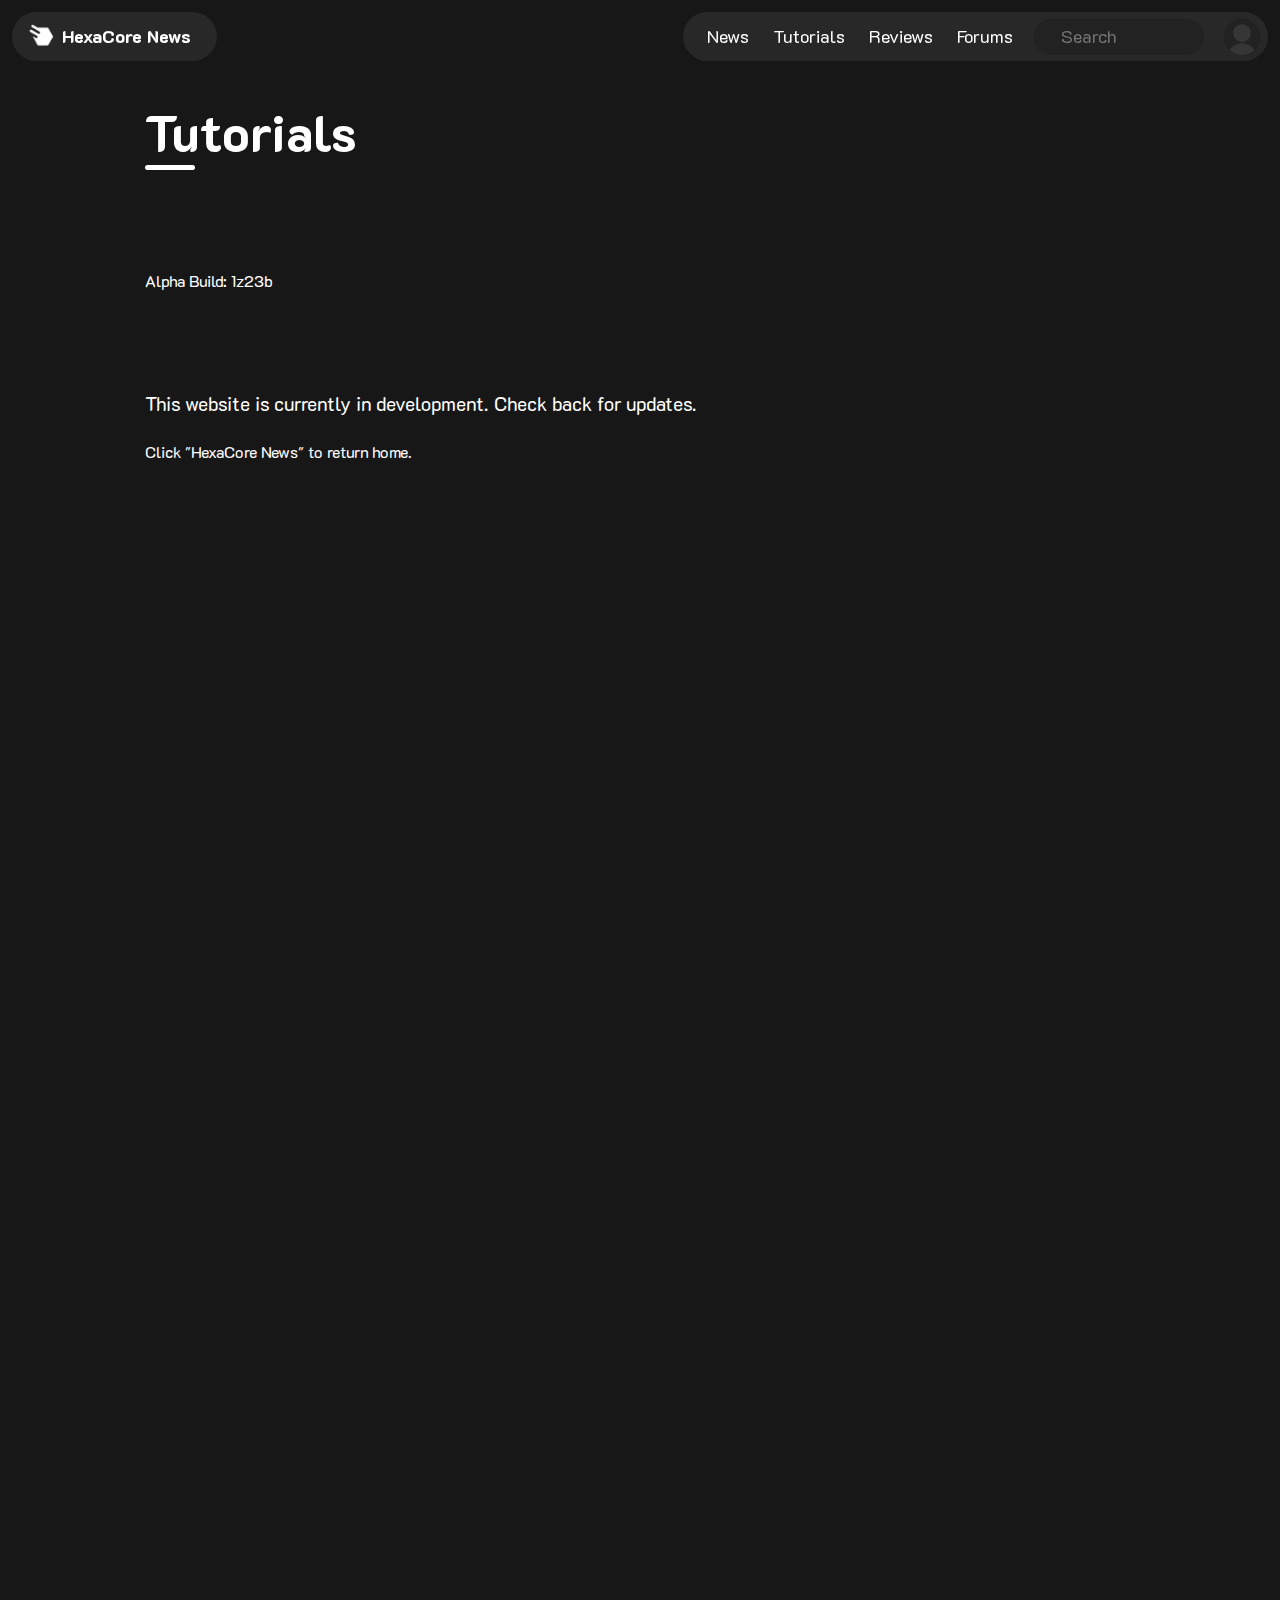
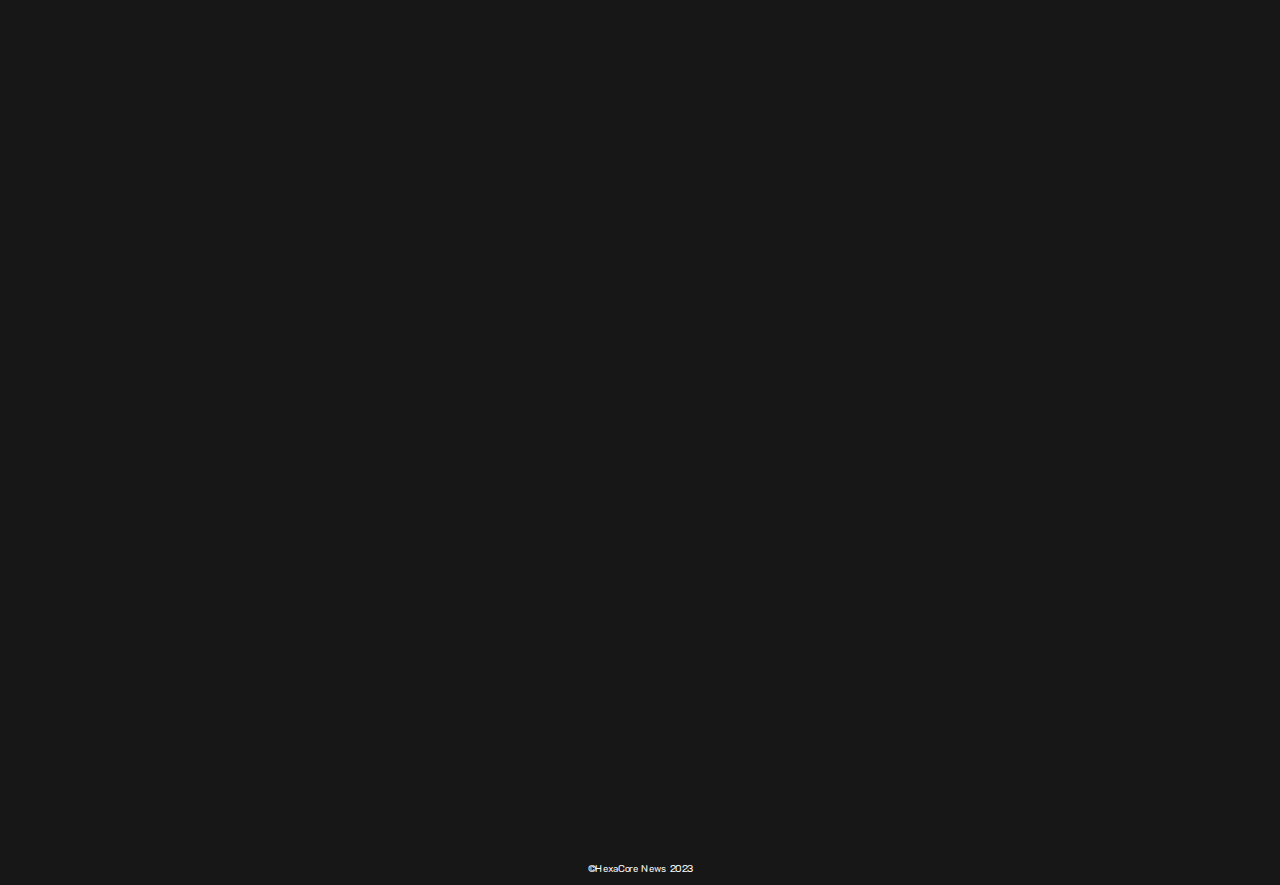
==== Tutorials.html @ 83f40f83 "1z23b" ====
<!DOCTYPE html>
<html lang="en">

<head>
    <meta charset="UTF-8">
    <meta name="viewport" content="width=device-width, initial-width=1.0">
    <title>PreRelease Testing</title>
    <link rel="stylesheet" href="/Design/alpha.css">
    <meta name="theme-color" content="#383838">
    <link rel="preconnect" href="https://fonts.googleapis.com">
    <link rel="preconnect" href="https://fonts.gstatic.com" crossorigin>
    <link href="https://fonts.googleapis.com/css2?family=K2D:ital,wght@0,100;0,200;0,300;0,400;0,500;0,600;0,700;0,800;1,100;1,200;1,300;1,400;1,500;1,600;1,700;1,800&display=swap" rel="stylesheet">
</head>

<div class="rnav">
    <div class="imgcontent">
        <img class="ricon" src="/images/HexaCore.png">
    </div>
    <div class="txtcontent">
        <p id="logotext"><a href="/index.html" style="background-color: transparent;text-decoration: none;">HexaCore News</p></a>
    </div>
</div>

<div class="lnav">
    <div class="txtcontent">
        <p><a href="/News.html" class="optxt">News</a></p>
        <p><a href="/Tutorials.html" class="optxt">Tutorials</a></p>
        <p><a href="/Reviews.html" class="optxt">Reviews</a></p>
        <p><a href="/Forums.html" class="optxt">Forums</a></p>
        <input type="text" placeholder="Search">
        <a href="/Account.html"><img src="/images/pfplaceholder.png" id="pfp"></a>
    </div>
</div>

<div class="container">
    <p class="lead">Tutorials</p>
</div>

<div class="container">
    <div>
        <div>
            <p class="bodytxt">Alpha Build: 1z23b</p>
            <p class="bodytxt" style="font-size: larger;">This website is currently in development. Check back for updates.</p>
            <p style="margin-top: 25px;">Click "HexaCore News" to return home.</p>
        </div>
    </div>
</div>

<div>
    <p style="text-align: center;font-size: 10px;padding-top: 2000px;padding-bottom: 10px;">©HexaCore News 2023</p>
</div>

</html>
---- Design/alpha.css ----
:root {
    --text: rgb(255, 255, 255);
    --bg: hsl(0, 0%, 9%);
  }
  
  * {
      font-family: 'K2D', sans-serif;
      box-sizing: border-box;
      background-color: var(--bg);
      color: var(--text);
      margin: 0%;
      padding: 0;
  }
  
  .rnav {
    position: fixed;
    margin-top: 12px;
    margin-left: 12px;
    border-radius: 26px;
    background: rgba(56, 56, 56, 0.50);
    width: 205px;
    height: 49px;
    flex-shrink: 0;
    backdrop-filter: blur(25px);
    -webkit-backdrop-filter: blur(25px);
  }

  .lnav {
    position: fixed;
    right: 0px;
    margin-top: 12px;
    margin-right: 12px;
    border-radius: 26px;
    background: rgba(56, 56, 56, 0.50);
    width: 585px;
    height: 49px;
    flex-shrink: 0;
    backdrop-filter: blur(25px);
    -webkit-backdrop-filter: blur(25px);
  }

  .lnav input[type=text] {
    background-color: #222222;
    height: 36px;
    width: 170px;
    border-radius: 100px;
    border-color: transparent;
    font-size: 18px;
    margin-left: 21px;
    margin-top: -3px;
    padding-left: 25px;
    padding-bottom: 2px;
  }

  .optxt {
    float: left;
    background: transparent;
    margin-top: 2px;
    padding-left: 24px;
    font-size: 18px;
    font-weight: 400;
    transition: ease-out 0.2s;
    text-decoration: none;
  }

  .optxt:hover {
    transition: ease-in 0.2s;
    color: rgb(163, 163, 163);
    cursor:pointer;
  }

  #pfp {
    height: 36px;
    width: 36px;
    float: right;
    margin-right: 8px;
    margin-top: -3px;
    border-radius: 100px;
  }

  #wrapper {
    background: transparent;
    overflow: auto;
  }

  .ricon {
    height: 26px;
    width: 30px;
    background-color: transparent;
    margin-right: 5px;
    margin-left: 5px;
  }

  .imgcontent {
    background-color: transparent;
    float: left;
    margin-top: 11px;
    margin-left: 10px;
  }

  .txtcontent {
    background-color: transparent;
    float: none;  
    padding-top: 10px;
  }

  #logotext {
    color: #FFF;
    padding-top: 2px;
    font-size: 18px;
    font-style: normal;
    font-weight: 800;
    line-height: normal;
    background: transparent;
  }

  #logotext:hover {
    cursor: pointer;
  }

  .bodytxt {
    padding-top: 100px;
  }

  .container {
    white-space: normal;
    padding-right: 145px;
    padding-left: 145px;
  }

  .lead {
    padding-top: 100px;
    font-size: 50px;
    font-weight: 800;
  }

  .lead::after {
    border-radius: 10px;
    display: block;
    height: 5px;
    content: '';
    background: white;
    width: 50px;
  }
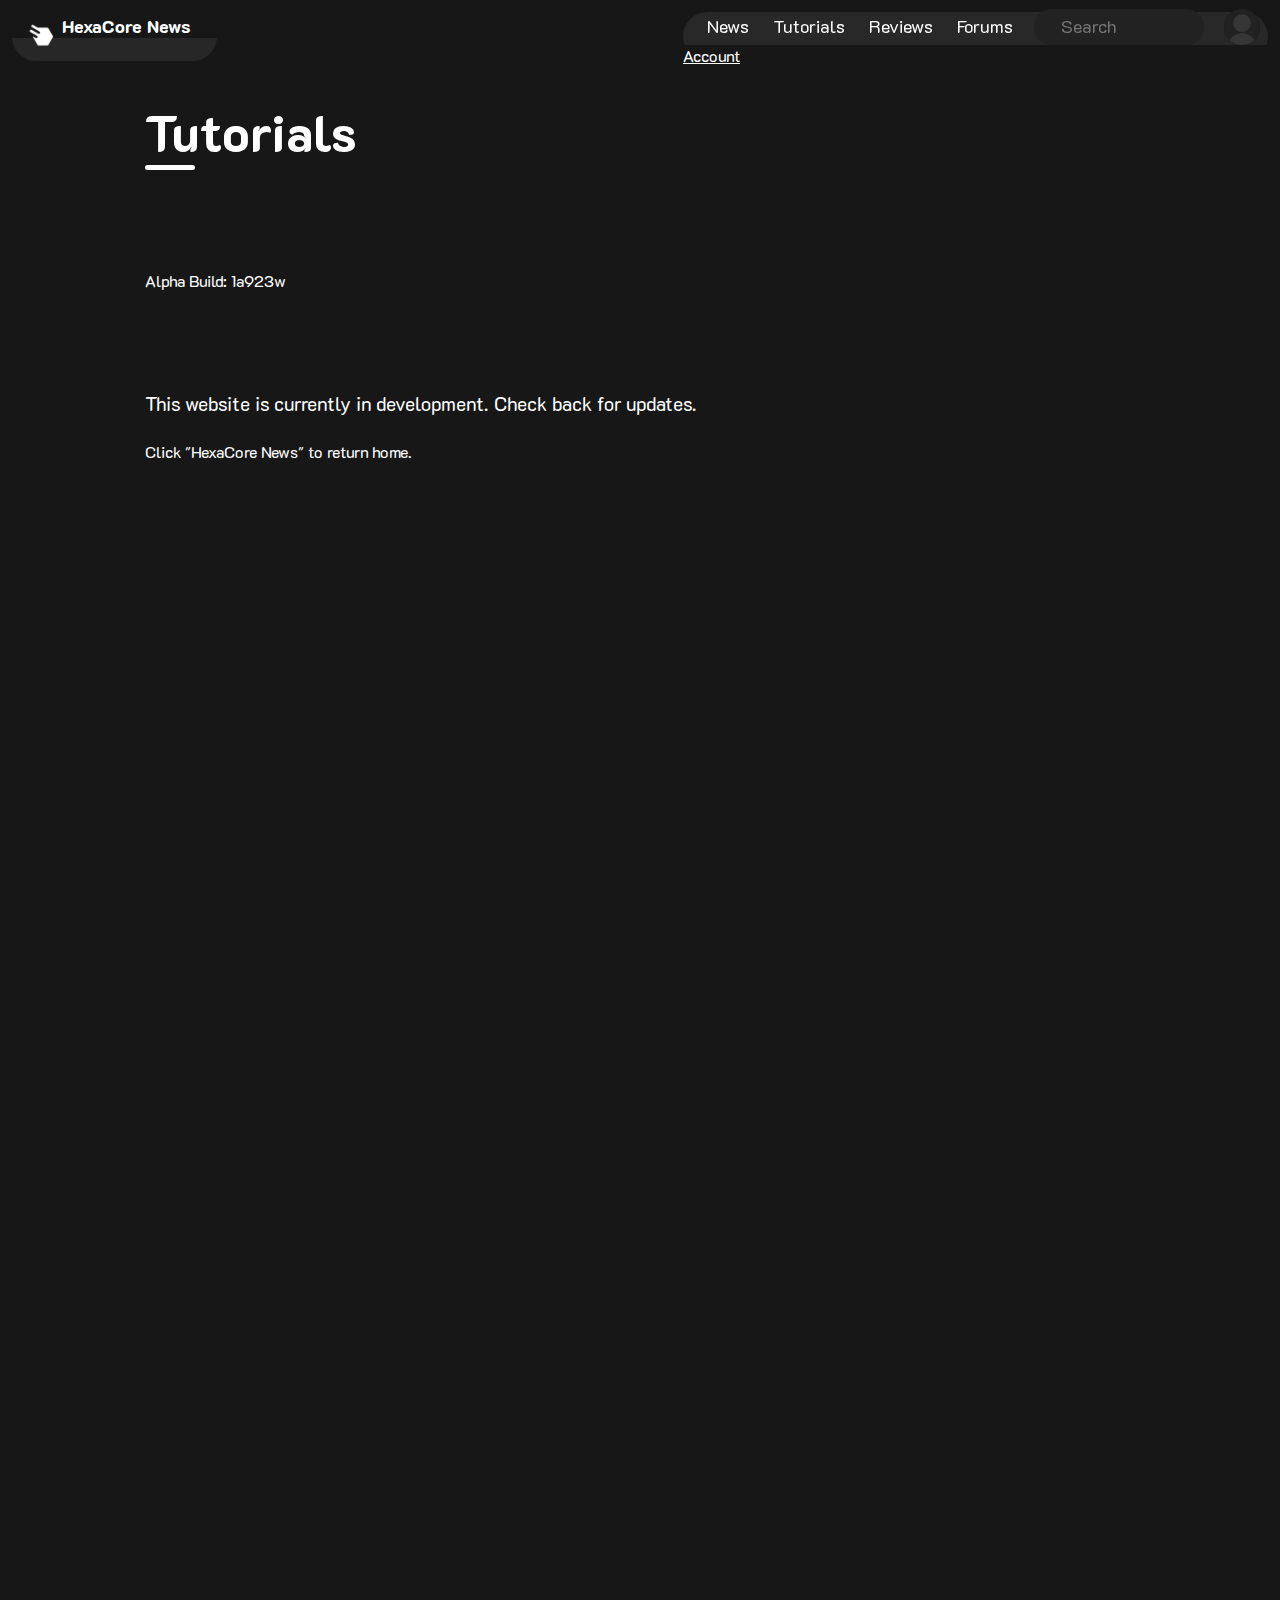
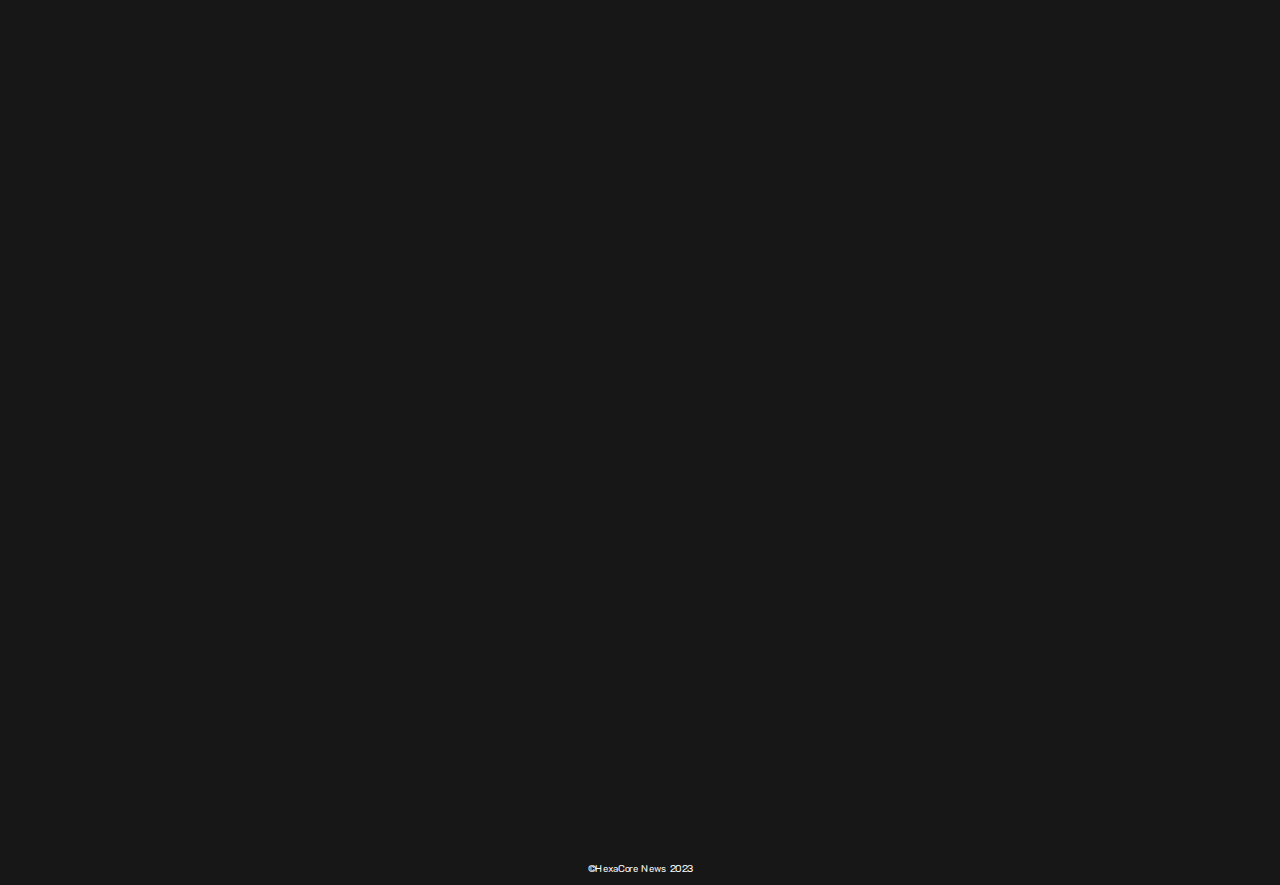
==== commit 65dc9d6e: "1a923w" ====
--- a/Tutorials.html
+++ b/Tutorials.html
@@ -16,19 +16,37 @@
     <div class="imgcontent">
         <img class="ricon" src="/images/HexaCore.png">
     </div>
-    <div class="txtcontent">
+    <div class="txtcontentr">
         <p id="logotext"><a href="/index.html" style="background-color: transparent;text-decoration: none;">HexaCore News</p></a>
     </div>
 </div>
 
+<script src="https://code.jquery.com/jquery-3.6.0.min.js"></script>
+<script>
+    $(document).ready(function() {
+    var isLnavActive = false;
+    
+    $('.lnav').on('click', function(){
+        if (!isLnavActive) {
+            $(this).addClass('active');
+            isLnavActive = true;
+        } else {
+            $(this).removeClass('active');
+            isLnavActive = false;
+        }
+    });
+});
+</script>
+
 <div class="lnav">
-    <div class="txtcontent">
+    <div class="txtcontentl" style="background-color: transparent;">
+        <a href="/Account.html"><img src="/images/pfplaceholder.png" id="pfp"></a>
         <p><a href="/News.html" class="optxt">News</a></p>
         <p><a href="/Tutorials.html" class="optxt">Tutorials</a></p>
         <p><a href="/Reviews.html" class="optxt">Reviews</a></p>
         <p><a href="/Forums.html" class="optxt">Forums</a></p>
-        <input type="text" placeholder="Search">
-        <a href="/Account.html"><img src="/images/pfplaceholder.png" id="pfp"></a>
+        <input id="search" type="text" placeholder="Search">
+        <p><a href="/Account.html" id="act">Account</a></p>
     </div>
 </div>
 
@@ -39,7 +57,7 @@
 <div class="container">
     <div>
         <div>
-            <p class="bodytxt">Alpha Build: 1z23b</p>
+            <p class="bodytxt">Alpha Build: 1a923w</p>
             <p class="bodytxt" style="font-size: larger;">This website is currently in development. Check back for updates.</p>
             <p style="margin-top: 25px;">Click "HexaCore News" to return home.</p>
         </div>
@@ -50,4 +68,4 @@
     <p style="text-align: center;font-size: 10px;padding-top: 2000px;padding-bottom: 10px;">©HexaCore News 2023</p>
 </div>
 
-</html>+</html>
